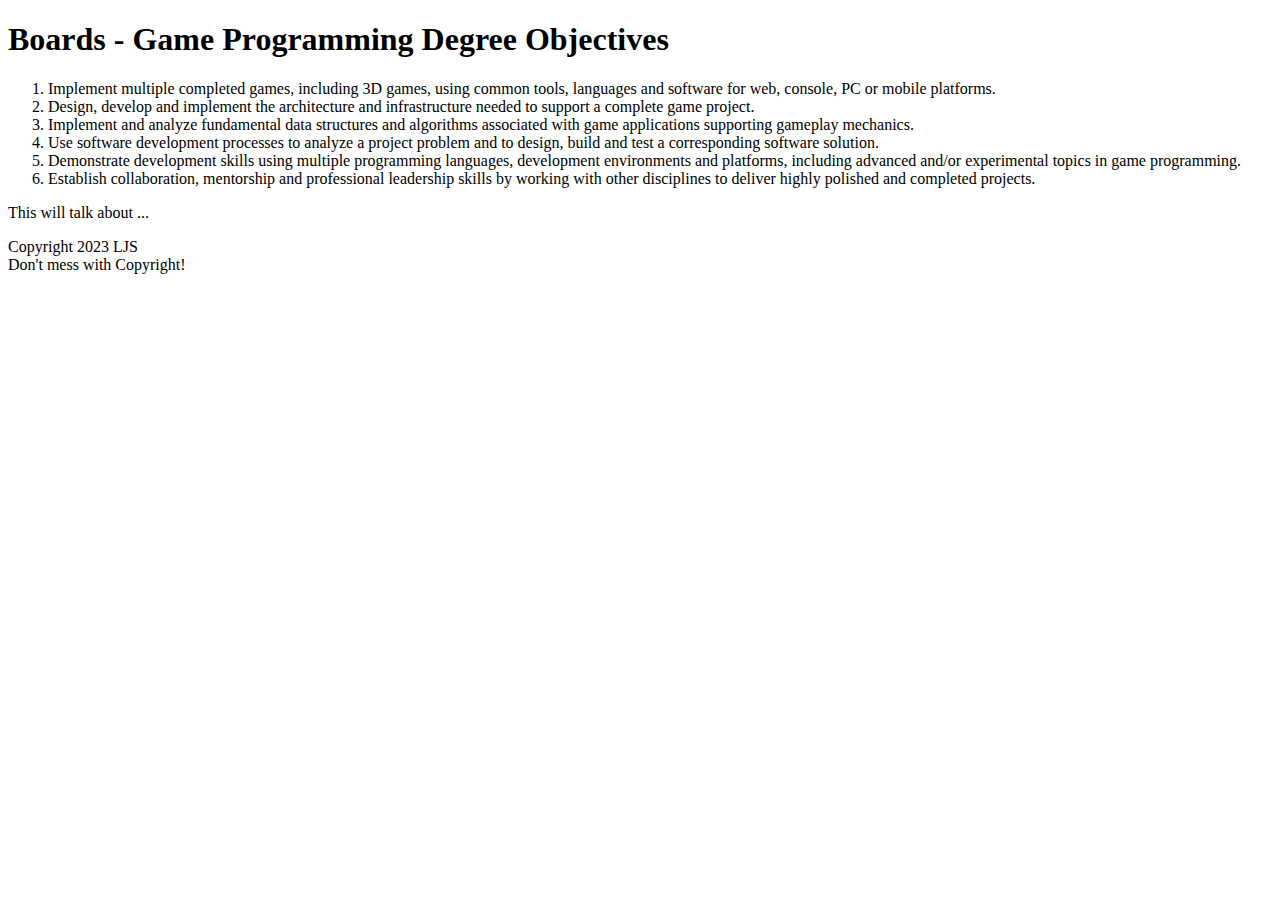
==== boards.html @ 64af2aa0 "Assignment 1.1 The Foundation" ====
<!--Lela J. Sanchez Week 1 CSC102-->
<!DOCTYPE html>
<html lang="en">
<head>
    <meta charset="UTF-8">
    <meta name="viewport" content="width=device-width, initial-scale=1.0">
    <title>Boards</title> <!--Title in browser-->
</head>
<body>
    <h1> <!--Header 1-->
        Boards - Game Programming Degree Objectives 
    </h1>
    <ol> <!--ordered list to hold boards objectives | imliment buttons to take to objective with links to github etc.-->
        <li> <!--List item-->
            Implement multiple completed games, including 3D games, using common tools, languages and software for web,
            console, PC or mobile platforms. 
        </li>
        <li> <!--List item-->
            Design, develop and implement the architecture and infrastructure needed to support a complete game project. 
        </li>
        <li> <!--List item-->
            Implement and analyze fundamental data structures and algorithms associated with game applications supporting
            gameplay mechanics. 
        </li>
        <li> <!--List item-->
            Use software development processes to analyze a project problem and to design, build and test a corresponding software
            solution. 
        </li>
        <li> <!--List item-->
            Demonstrate development skills using multiple programming languages, development environments and platforms,
            including advanced and/or experimental topics in game programming.
        </li>
        <li> <!--List item-->
            Establish collaboration, mentorship and professional leadership skills by working with other disciplines to deliver highly
            polished and completed projects.
        </li>
    </ol>
    <p> <!--Paragraph text-->
        This will talk about ...
    </p>


    <footer>
        <p> 
            Copyright 2023 LJS 
            <br>
            Don't mess with Copyright!
        </p>
    </footer>

</body>
</html>
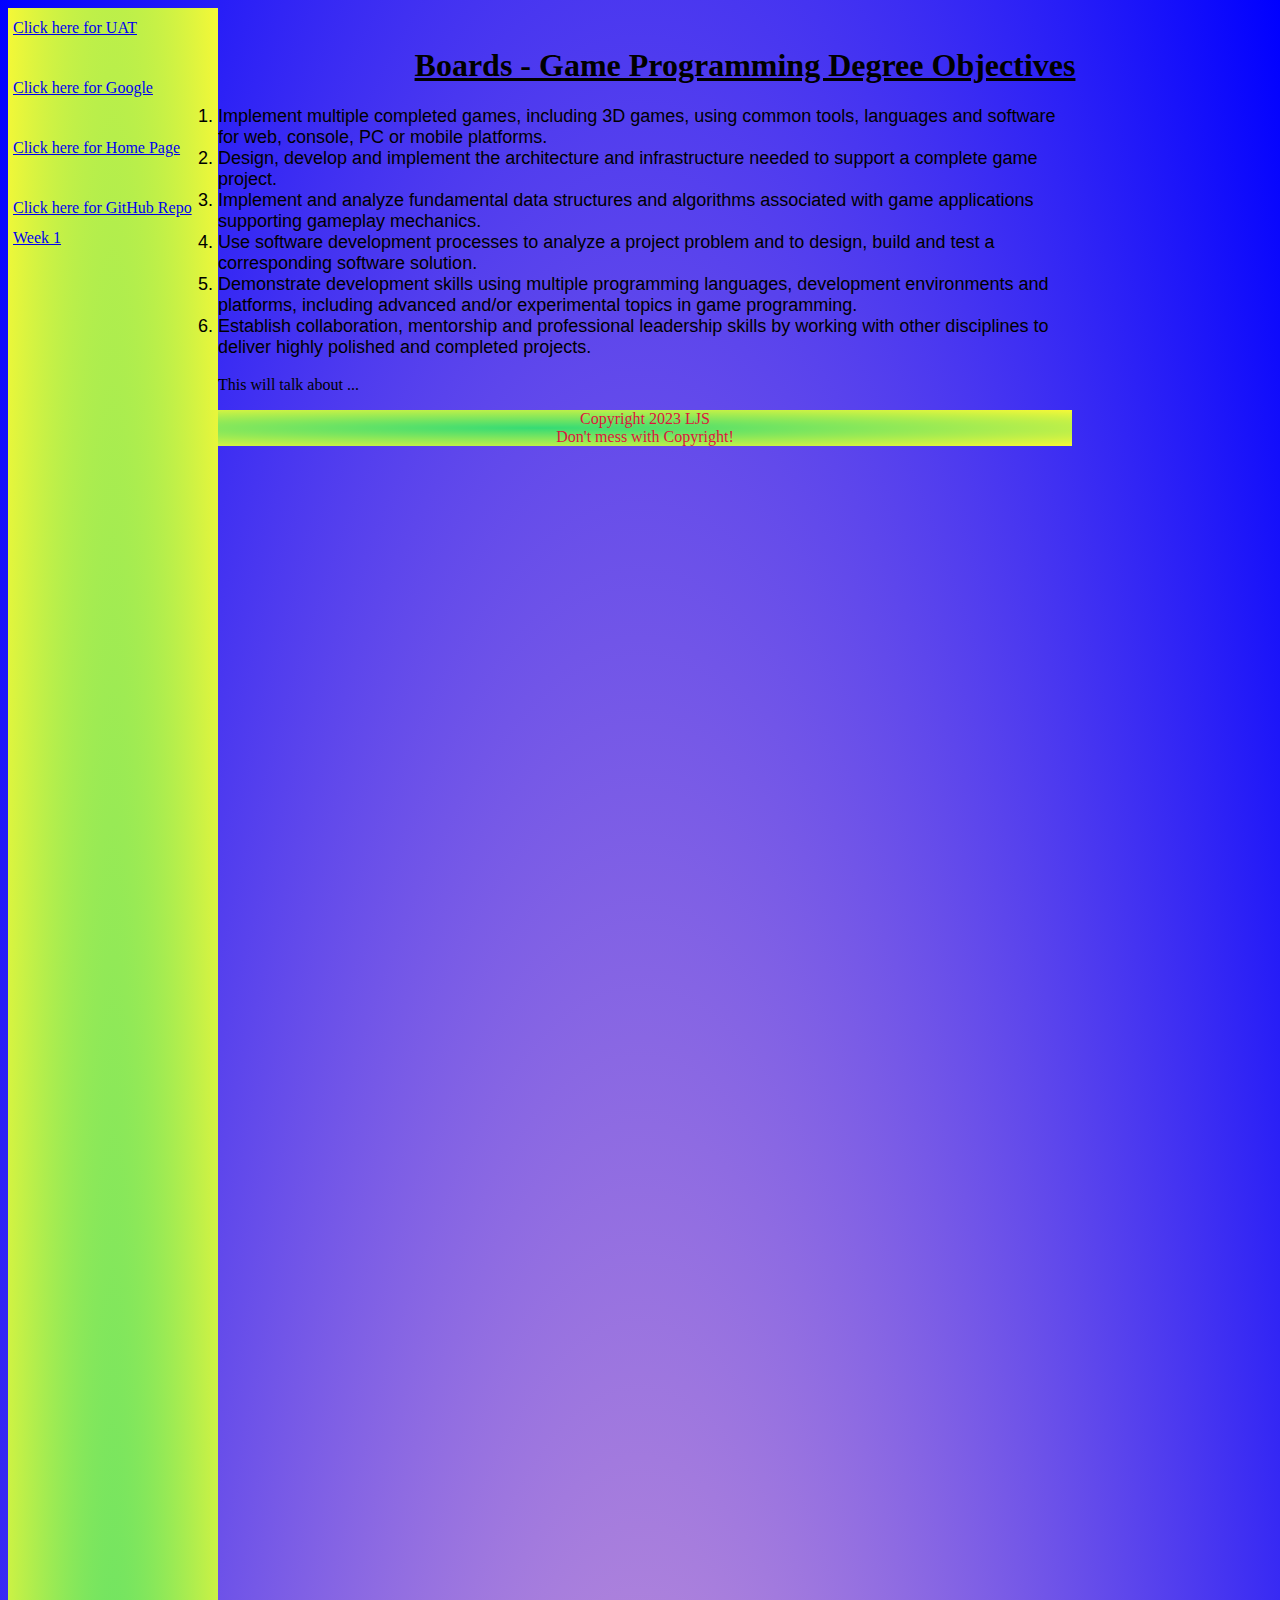
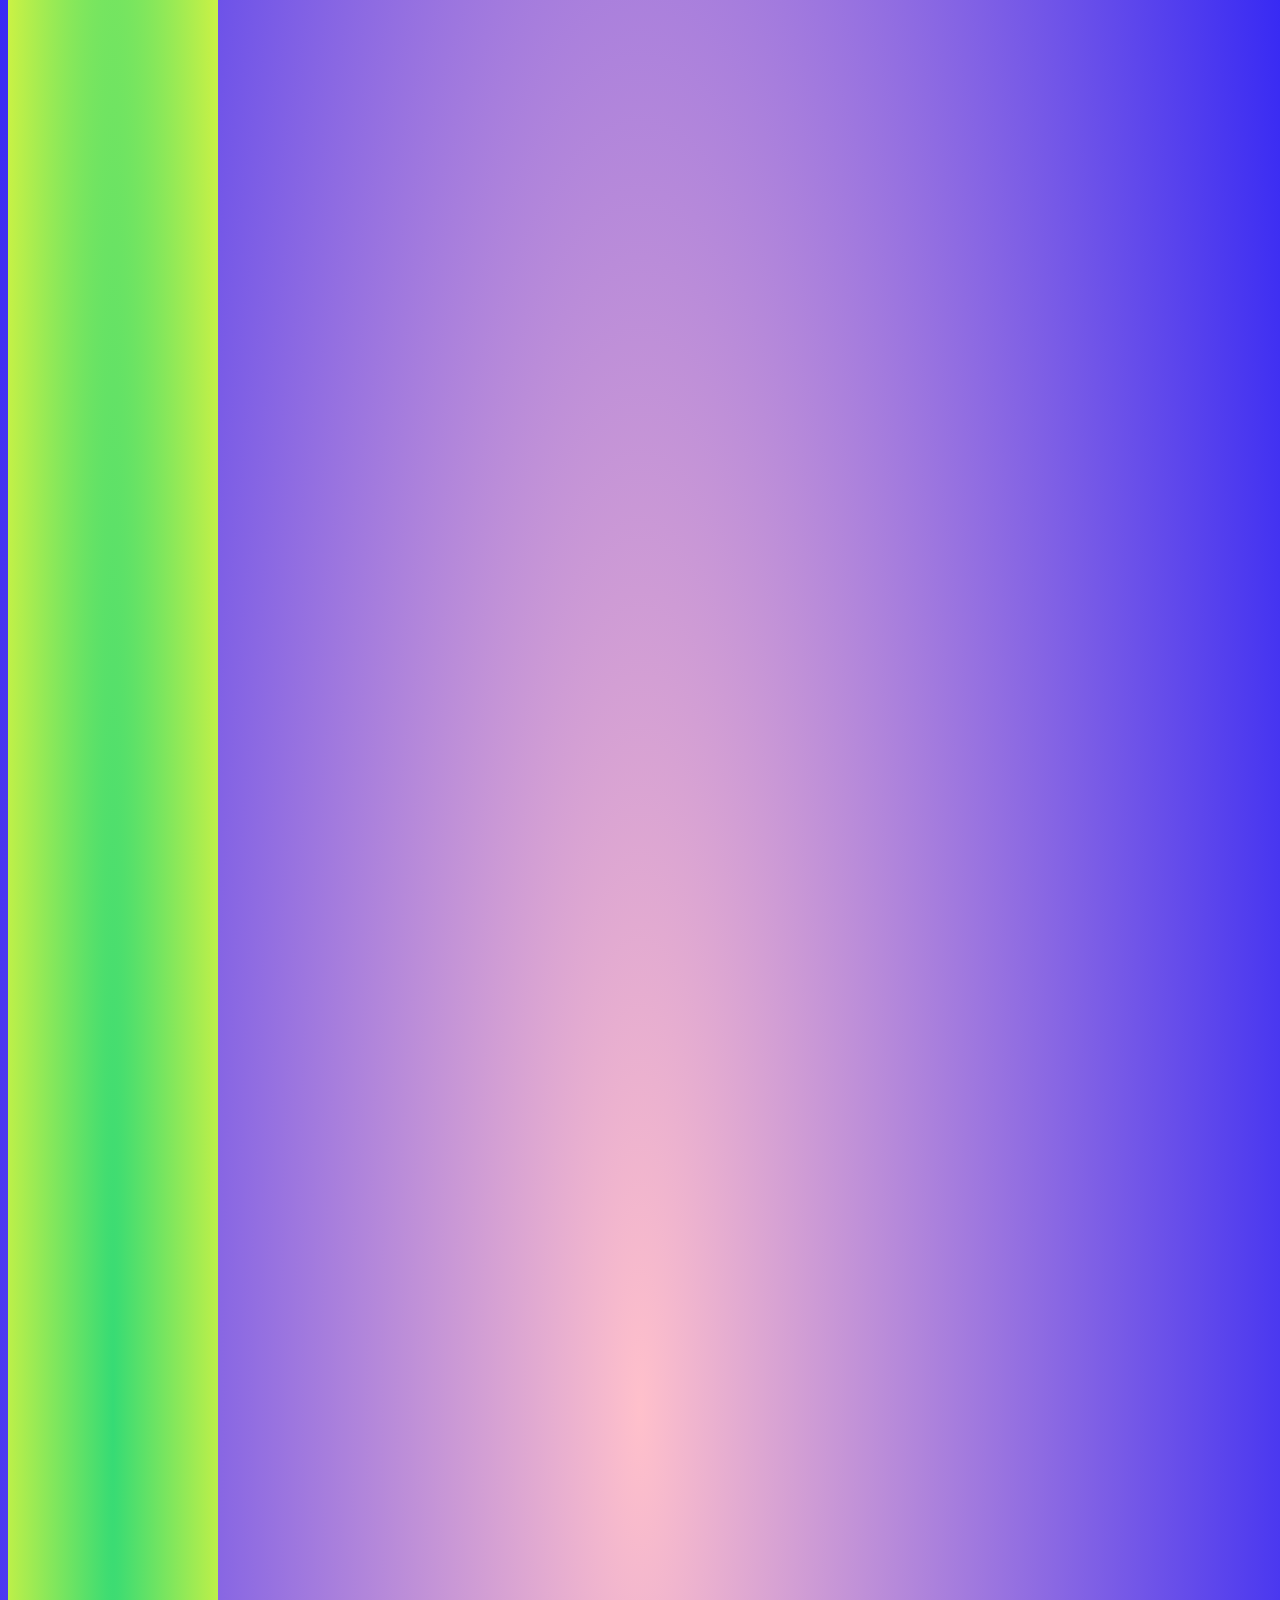
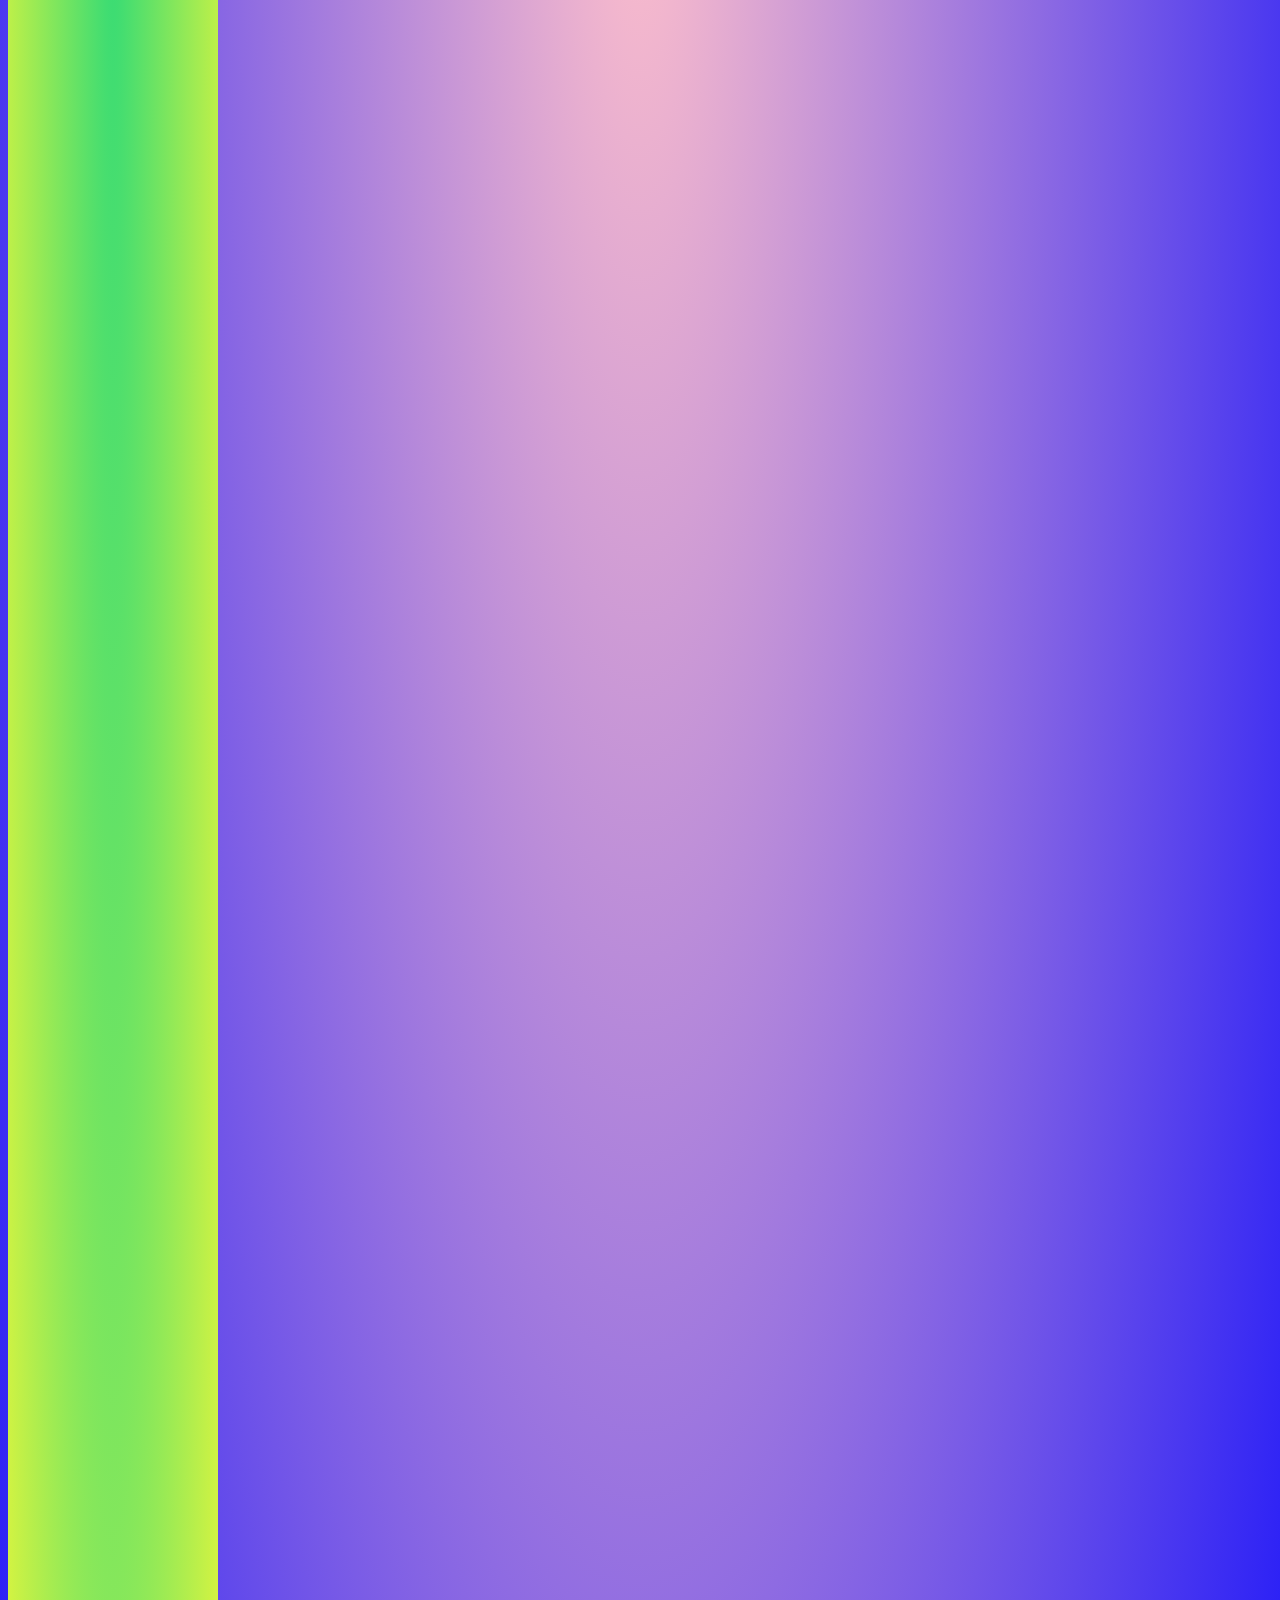
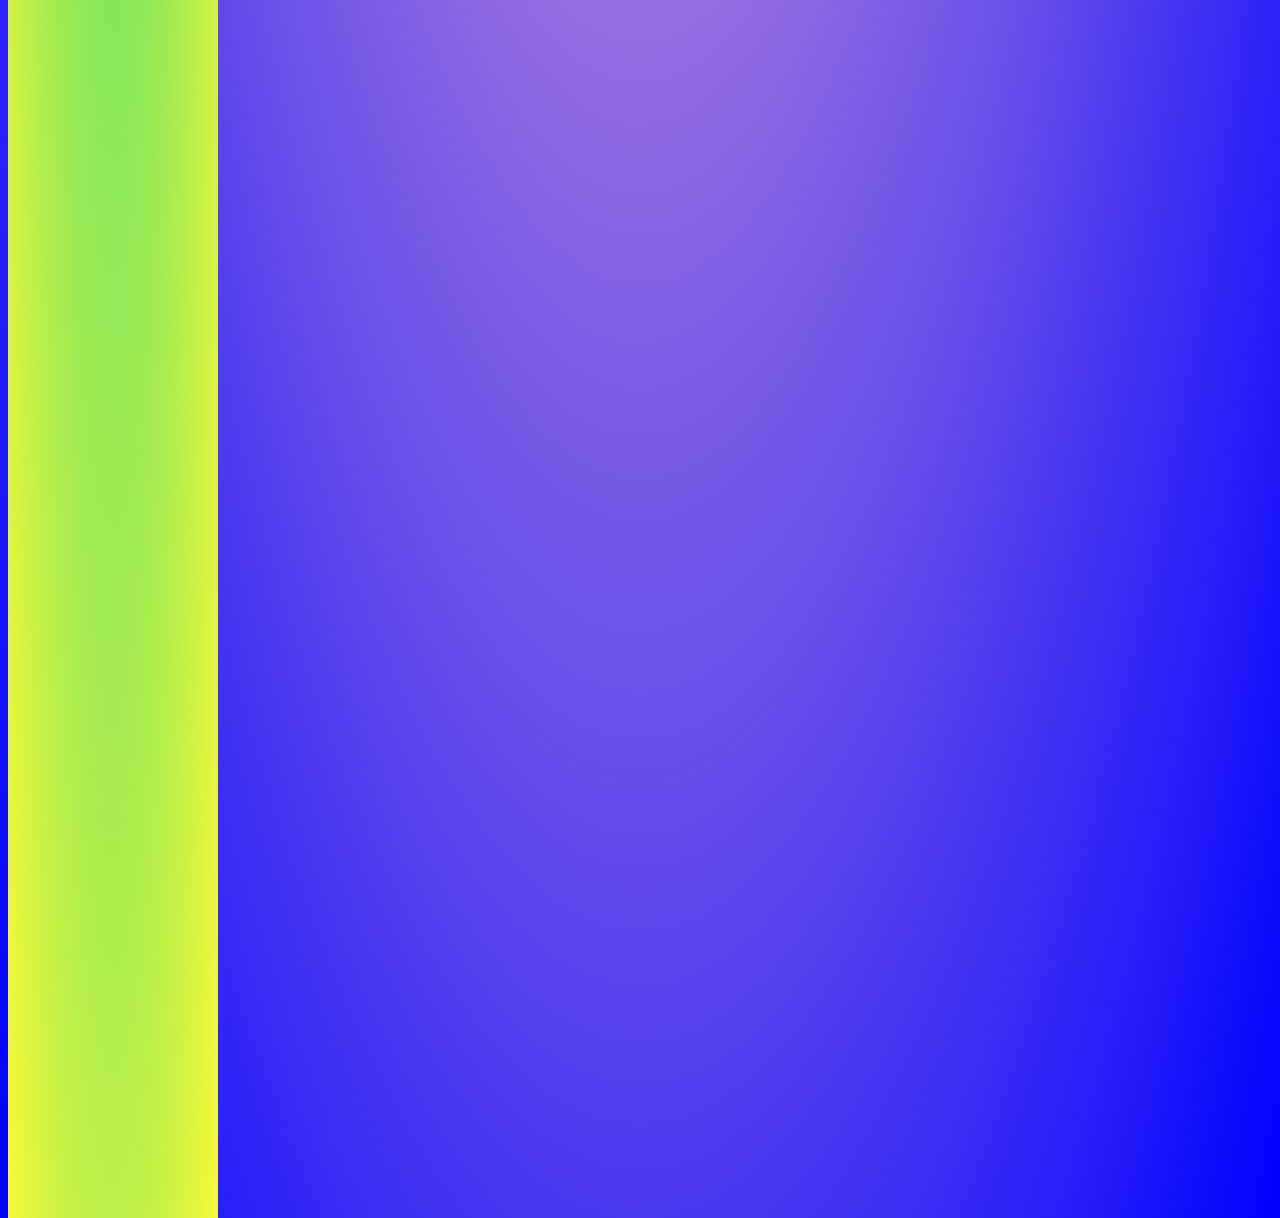
==== commit 336611ad: "Assignment 1.3: Using CSS to make it personal" ====
--- a/boards.html
+++ b/boards.html
@@ -5,8 +5,23 @@
     <meta charset="UTF-8">
     <meta name="viewport" content="width=device-width, initial-scale=1.0">
     <title>Boards</title> <!--Title in browser-->
+
+    <link rel = "stylesheet" href = "main-css.css"> <!--Links HTML Document to CSS style sheet!-->
 </head>
 <body>
+
+    <nav> <!--This allows you to set up webpage navigation like Login, About me, etc...-->
+        <a href = "http://uat.edu">Click here for UAT</a> <!--link to UAT-->
+        <br> <br> <!--Line break for more space-->
+        <a href = "http://google.com">Click here for Google</a> <!--Link to google from lesson-->
+        <br> <br><!--Line break for more space-->
+        <a href = "index.html">Click here for Home Page</a> <!--Link to boards HTML page-->
+        <br> <br><!--Line break for more space-->
+        <a href = "https://github.com/GenericWater/CSC102-Week-1-Exs-Fall-Online-3">Click here for GitHub Repo Week 1</a> <!--Link to week 1 github repo-->
+    </nav>
+
+    <br> <!--Line break for more space-->
+
     <h1> <!--Header 1-->
         Boards - Game Programming Degree Objectives 
     </h1>
--- a/main-css.css
+++ b/main-css.css
@@ -0,0 +1,53 @@
+/* Lela J. Sanchez Week 1 CSC102 */
+
+body /* Manipulate body display*/
+{
+    background-image: radial-gradient(pink, blue); /* Sets background of page color*/
+    background-repeat: no-repeat;/* sets it to not repreat the pattern*/
+
+    color:black; /* Sets the text color to black */
+}
+
+nav /* Manipulate nav display*/
+{
+    height: 6000px;
+    width: 200px;
+    float: left;
+    padding: 5px;
+    line-height: 30px;
+
+    /* Additional display settings besides lesson requirements: */
+    background-image: radial-gradient(rgb(53,219,117), rgb(245,248,55));
+}
+
+footer /* Manipulate footer display*/
+{
+    text-align: center;
+    margin-right: 200px;
+
+    /* Additional display settings besides lesson requirements: */
+    background-image: radial-gradient(rgb(53,219,117), rgb(245,248,55));
+    color:crimson;
+}
+
+#memeImage /* Manipulate memeImage display*/
+{
+    margin-right: 200px;
+}
+
+h1 /* Manipulate h1(header1) display*/
+{
+    text-align: center;
+    /* Additional display settings besides lesson requirements: */
+    font-family:fantasy;
+    text-decoration:underline;
+}
+
+ol /* Manipulate Ordered list on boards.html display*/
+{
+    
+    margin-right: 200px;
+    font-family:sans-serif;
+    font-size:large;
+    color:black;
+}